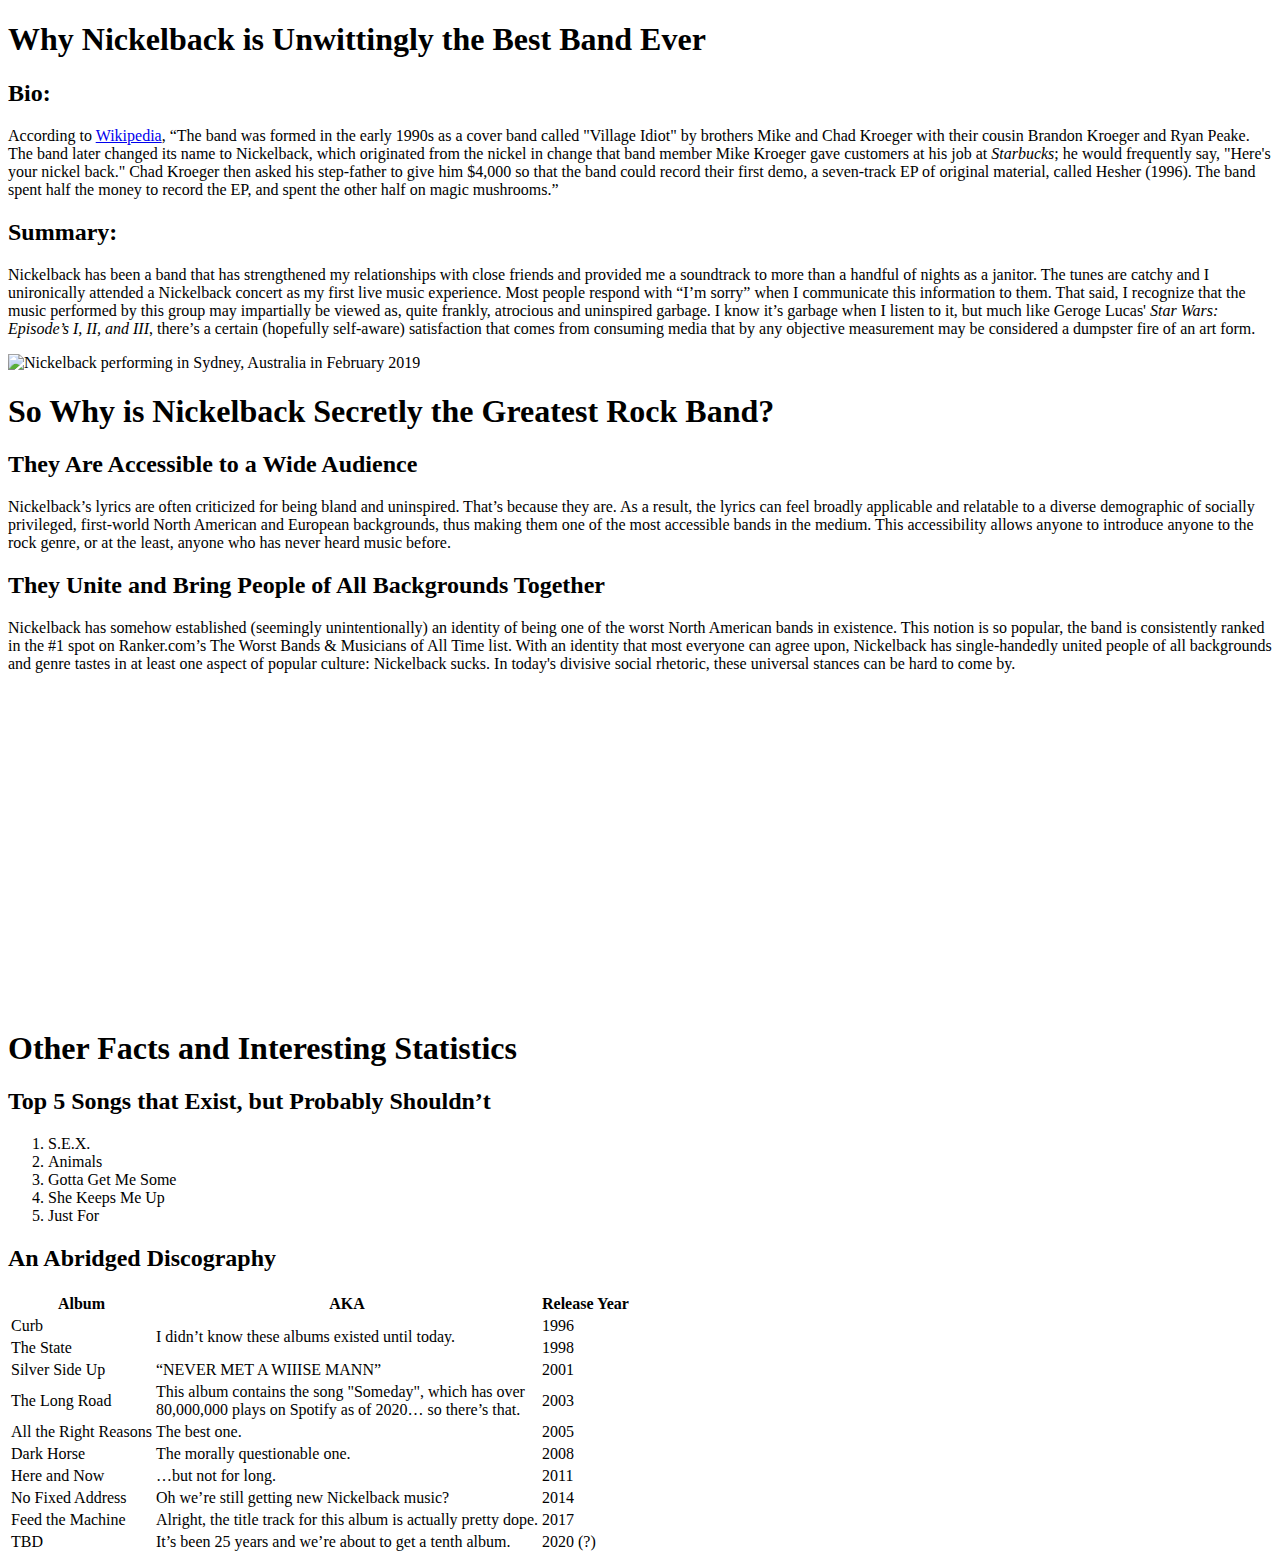
==== index.html @ 89dcd41a "Rename fanpage.html to index.html" ====
<!DOCTYPE html>
<html lang="en-us">

<head>
    <title>Nickelback "Fan" Page</title>
</head>
<link rel="icon" href="assets/favicon.png">

<body>
    <div>
        <h1>Why Nickelback is Unwittingly the Best Band Ever</h1>
        <h2>Bio:</h2>
        <p>According to <a href="https://en.wikipedia.org/wiki/Nickelback" target="_blank">Wikipedia</a>, “The band was
            formed in the early 1990s as a cover band called "Village Idiot" by brothers Mike and Chad Kroeger with
            their cousin Brandon Kroeger and Ryan Peake. The band later changed its name to Nickelback, which originated
            from the nickel in change that band member Mike Kroeger gave customers at his job at <em>Starbucks</em>; he
            would frequently say, "Here's your nickel back." Chad Kroeger then asked his step-father to give him $4,000
            so that the band could record their first demo, a seven-track EP of original material, called Hesher (1996).
            The band spent half the money to record the EP, and spent the other half on magic mushrooms.”</p>
        <h2>Summary:</h2>
        <p>Nickelback has been a band that has strengthened my relationships with close friends and provided me a
            soundtrack to more than a handful of nights as a janitor. The tunes are catchy and I unironically attended a
            Nickelback concert as my first live music experience. Most people respond with “I’m sorry” when I
            communicate this information to them. That said, I recognize that the music performed by this group may
            impartially be viewed as, quite frankly, atrocious and uninspired garbage. I know it’s garbage when I listen
            to it, but much like Geroge Lucas' <em>Star Wars: Episode’s I, II, and III</em>, there’s a certain
            (hopefully self-aware) satisfaction that comes from consuming media that by any objective measurement may be
            considered a dumpster fire of an art form.</p>
        <img src="https://upload.wikimedia.org/wikipedia/en/a/a7/Nickelback_in_Sydney.jpg"
            alt="Nickelback performing in Sydney, Australia in February 2019" height="396" width="704">
    </div>
    <div>
        <h1><strong>So Why is Nickelback Secretly the Greatest Rock Band?</strong></h1>
        <h2>They Are Accessible to a Wide Audience</h2>
        <p>Nickelback’s lyrics are often criticized for being bland and uninspired. That’s because they are. As a
            result, the lyrics can feel broadly applicable and relatable to a diverse demographic of socially
            privileged, first-world North American and European backgrounds, thus making them one of the most accessible
            bands in the medium. This accessibility allows anyone to introduce anyone to the rock genre, or at the
            least, anyone who has never heard music before.</p>
        <h2>They Unite and Bring People of All Backgrounds Together</h2>
        <p>Nickelback has somehow established (seemingly unintentionally) an identity of being one of the worst North
            American bands in existence. This notion is so popular, the band is consistently ranked in the #1 spot on
            Ranker.com’s The Worst Bands & Musicians of All Time list. With an identity that most everyone can agree
            upon, Nickelback has single-handedly united people of all backgrounds and genre tastes in at least one
            aspect of popular culture: Nickelback sucks. In today's divisive social rhetoric, these universal stances
            can be hard to come by.</p>
        <iframe width="560" height="315" src="https://www.youtube.com/embed/uvt7zhx4Tgw?start=49" frameborder="0"
            allow="accelerometer; autoplay; encrypted-media; gyroscope; picture-in-picture" allowfullscreen></iframe>
    </div>
    <div>
        <h1>Other Facts and Interesting Statistics</h1>
        <h2>Top 5 Songs that Exist, but Probably Shouldn’t</h2>
        <ol>
            <li>S.E.X.</li>
            <li>Animals</li>
            <li>Gotta Get Me Some</li>
            <li>She Keeps Me Up</li>
            <li>Just For</li>
        </ol>
        <h2>An Abridged Discography</h2>
        <table>
            <thead>
                <tr>
                    <th>Album</th>
                    <th>AKA</th>
                    <th>Release Year</th>
                </tr>
            </thead>
            <tbody>
                <tr>
                    <td>Curb</td>
                    <td rowspan="2">I didn’t know these albums existed until today.</td>
                    <td>1996</td>
                </tr>
                <tr>
                    <td>The State</td>
                    <td>1998</td>
                </tr>
                <tr>
                    <td>Silver Side Up</td>
                    <td>“NEVER MET A WIIISE MANN”</td>
                    <td>2001</td>
                </tr>
                <tr>
                    <td>The Long Road</td>
                    <td>This album contains the song "Someday", which has over <br>80,000,000 plays on Spotify as of
                        2020… so there’s that.</td>
                    <td>2003</td>
                </tr>
                <tr>
                    <td>All the Right Reasons</td>
                    <td>The best one.</td>
                    <td>2005</td>
                </tr>
                <tr>
                    <td>Dark Horse</td>
                    <td>The morally questionable one.</td>
                    <td>2008</td>
                </tr>
                <tr>
                    <td>Here and Now</td>
                    <td>…but not for long.</td>
                    <td>2011</td>
                </tr>
                <tr>
                    <td>No Fixed Address</td>
                    <td>Oh we’re still getting new Nickelback music?</td>
                    <td>2014</td>
                </tr>
                <tr>
                    <td>Feed the Machine</td>
                    <td>Alright, the title track for this album is actually pretty dope.</td>
                    <td>2017</td>
                </tr>
                <tr>
                    <td>TBD</td>
                    <td>It’s been 25 years and we’re about to get a tenth album.</td>
                    <td>2020 (?)</td>
                </tr>
            </tbody>

        </table>


    </div>
</body>

</html>
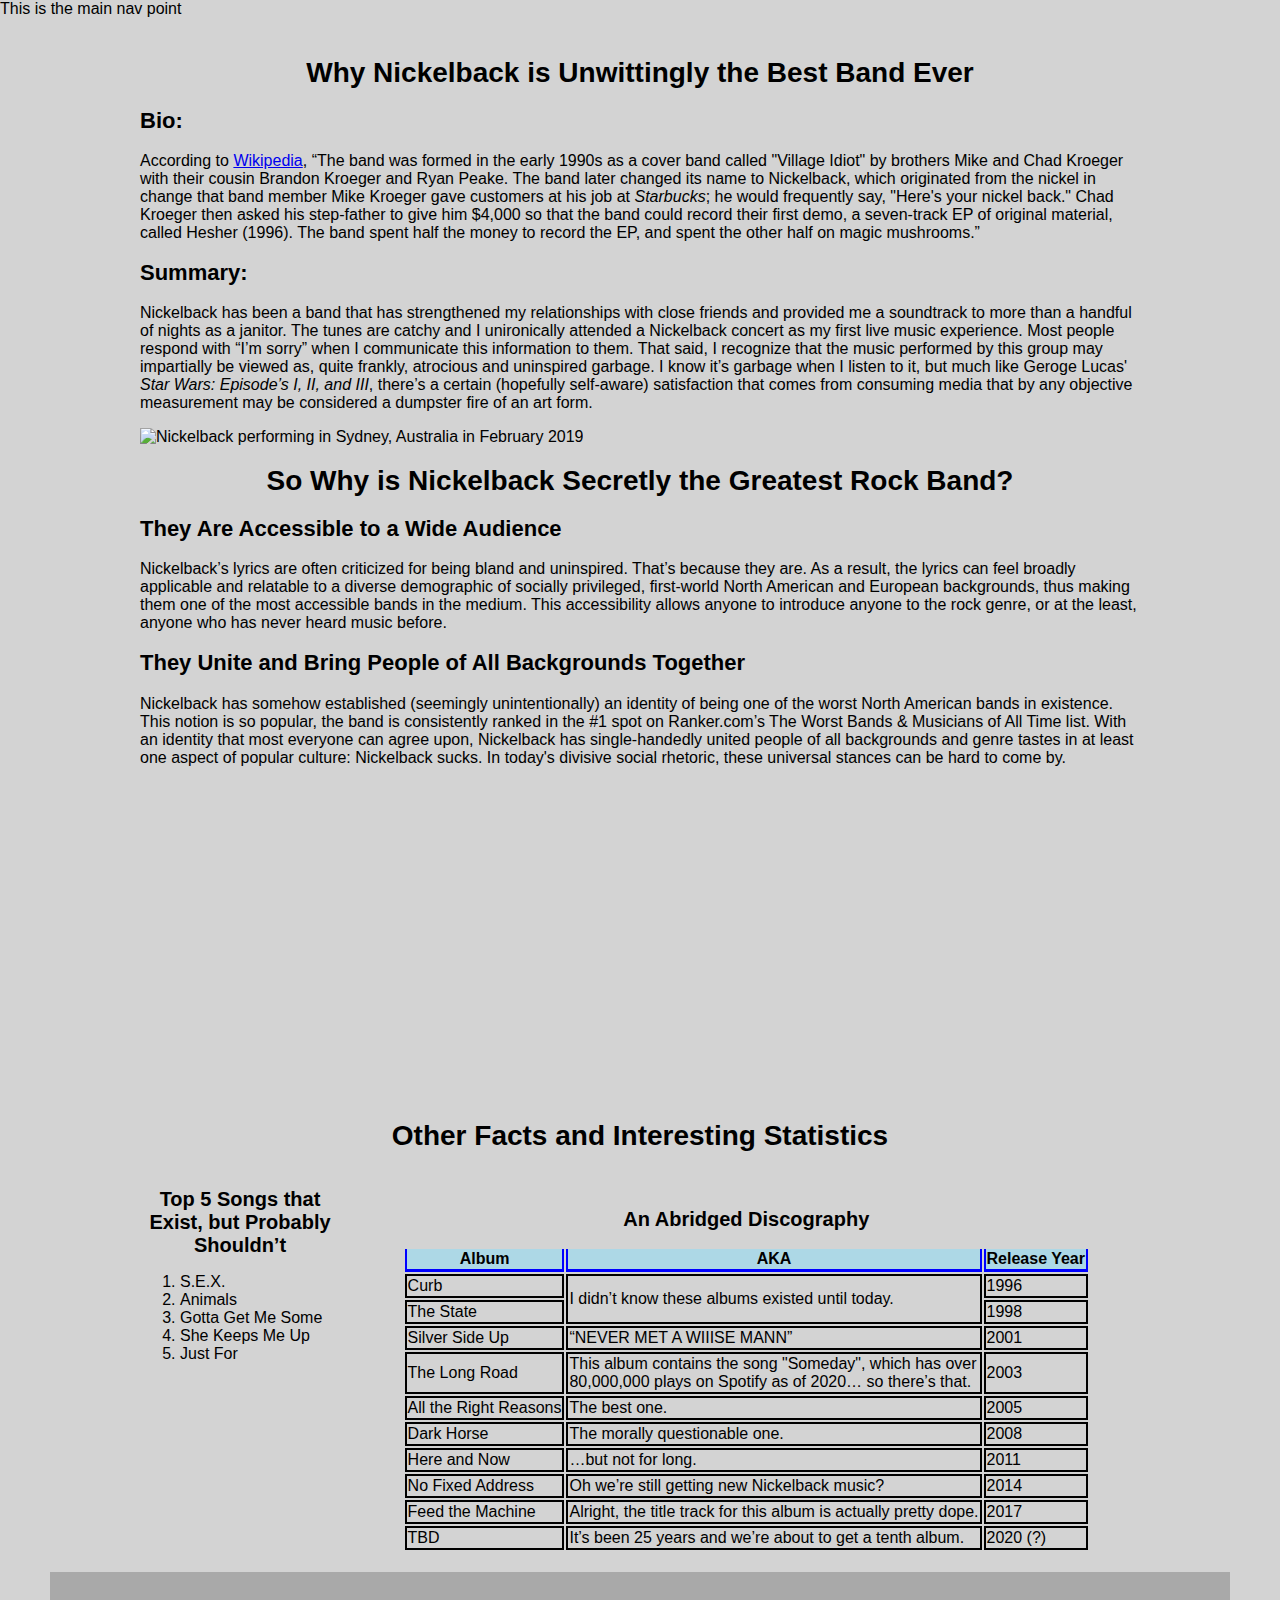
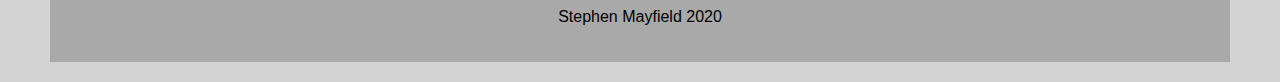
==== commit 7d871f94: "Updated index with container, added CSS styling" ====
--- a/index.html
+++ b/index.html
@@ -2,127 +2,180 @@
 <html lang="en-us">
 
 <head>
+    <meta charset="UTF-8">
+    <link rel="stylesheet" type="text/css" href="styles/styles.css">
     <title>Nickelback "Fan" Page</title>
 </head>
 <link rel="icon" href="assets/favicon.png">
 
 <body>
-    <div>
-        <h1>Why Nickelback is Unwittingly the Best Band Ever</h1>
-        <h2>Bio:</h2>
-        <p>According to <a href="https://en.wikipedia.org/wiki/Nickelback" target="_blank">Wikipedia</a>, “The band was
-            formed in the early 1990s as a cover band called "Village Idiot" by brothers Mike and Chad Kroeger with
-            their cousin Brandon Kroeger and Ryan Peake. The band later changed its name to Nickelback, which originated
-            from the nickel in change that band member Mike Kroeger gave customers at his job at <em>Starbucks</em>; he
-            would frequently say, "Here's your nickel back." Chad Kroeger then asked his step-father to give him $4,000
-            so that the band could record their first demo, a seven-track EP of original material, called Hesher (1996).
-            The band spent half the money to record the EP, and spent the other half on magic mushrooms.”</p>
-        <h2>Summary:</h2>
-        <p>Nickelback has been a band that has strengthened my relationships with close friends and provided me a
-            soundtrack to more than a handful of nights as a janitor. The tunes are catchy and I unironically attended a
-            Nickelback concert as my first live music experience. Most people respond with “I’m sorry” when I
-            communicate this information to them. That said, I recognize that the music performed by this group may
-            impartially be viewed as, quite frankly, atrocious and uninspired garbage. I know it’s garbage when I listen
-            to it, but much like Geroge Lucas' <em>Star Wars: Episode’s I, II, and III</em>, there’s a certain
-            (hopefully self-aware) satisfaction that comes from consuming media that by any objective measurement may be
-            considered a dumpster fire of an art form.</p>
-        <img src="https://upload.wikimedia.org/wikipedia/en/a/a7/Nickelback_in_Sydney.jpg"
-            alt="Nickelback performing in Sydney, Australia in February 2019" height="396" width="704">
+
+    <header>
+        This is the main nav point
+    </header>
+    <navbar>
+
+    </navbar>
+
+    <div class="container">
+        <div>
+            <h1>Why Nickelback is Unwittingly the Best Band Ever</h1>
+            <section id="biography">
+                <h2>Bio:</h2>
+                <p>According to <a href="https://en.wikipedia.org/wiki/Nickelback" target="_blank">Wikipedia</a>, “The
+                    band
+                    was
+                    formed in the early 1990s as a cover band called "Village Idiot" by brothers Mike and Chad Kroeger
+                    with
+                    their cousin Brandon Kroeger and Ryan Peake. The band later changed its name to Nickelback, which
+                    originated
+                    from the nickel in change that band member Mike Kroeger gave customers at his job at
+                    <em>Starbucks</em>;
+                    he
+                    would frequently say, "Here's your nickel back." Chad Kroeger then asked his step-father to give him
+                    $4,000
+                    so that the band could record their first demo, a seven-track EP of original material, called Hesher
+                    (1996).
+                    The band spent half the money to record the EP, and spent the other half on magic mushrooms.”</p>
+            </section>
+            <section id="summary">
+                <h2>Summary:</h2>
+                <p>Nickelback has been a band that has strengthened my relationships with close friends and provided me
+                    a
+                    soundtrack to more than a handful of nights as a janitor. The tunes are catchy and I unironically
+                    attended a
+                    Nickelback concert as my first live music experience. Most people respond with “I’m sorry” when I
+                    communicate this information to them. That said, I recognize that the music performed by this group
+                    may
+                    impartially be viewed as, quite frankly, atrocious and uninspired garbage. I know it’s garbage when
+                    I
+                    listen
+                    to it, but much like Geroge Lucas' <em>Star Wars: Episode’s I, II, and III</em>, there’s a certain
+                    (hopefully self-aware) satisfaction that comes from consuming media that by any objective
+                    measurement
+                    may be
+                    considered a dumpster fire of an art form.</p>
+                <img id="main-image" src="https://upload.wikimedia.org/wikipedia/en/a/a7/Nickelback_in_Sydney.jpg"
+                    alt="Nickelback performing in Sydney, Australia in February 2019" height="396" width="704">
+            </section>
+        </div>
+        <div>
+            <h1>So Why is Nickelback Secretly the Greatest Rock Band?</h1>
+            <section id="answer1">
+                <h2>They Are Accessible to a Wide Audience</h2>
+                <p>Nickelback’s lyrics are often criticized for being bland and uninspired. That’s because they are. As
+                    a
+                    result, the lyrics can feel broadly applicable and relatable to a diverse demographic of socially
+                    privileged, first-world North American and European backgrounds, thus making them one of the most
+                    accessible
+                    bands in the medium. This accessibility allows anyone to introduce anyone to the rock genre, or at
+                    the
+                    least, anyone who has never heard music before.</p>
+            </section>
+            <section id="answer2">
+                <h2>They Unite and Bring People of All Backgrounds Together</h2>
+                <p>Nickelback has somehow established (seemingly unintentionally) an identity of being one of the worst
+                    North
+                    American bands in existence. This notion is so popular, the band is consistently ranked in the #1
+                    spot
+                    on
+                    Ranker.com’s The Worst Bands & Musicians of All Time list. With an identity that most everyone can
+                    agree
+                    upon, Nickelback has single-handedly united people of all backgrounds and genre tastes in at least
+                    one
+                    aspect of popular culture: Nickelback sucks. In today's divisive social rhetoric, these universal
+                    stances
+                    can be hard to come by.</p>
+                <iframe id="video1" width="560" height="315" src="https://www.youtube.com/embed/uvt7zhx4Tgw?start=49"
+                    frameborder="0" allow="accelerometer; autoplay; encrypted-media; gyroscope; picture-in-picture"
+                    allowfullscreen></iframe>
+            </section>
+        </div>
+        <div class="statistics">
+            <h1>Other Facts and Interesting Statistics</h1>
+            <section id="songlist">
+                <h2 class="figures">Top 5 Songs that Exist, but Probably Shouldn’t</h2>
+                <ol>
+                    <li>S.E.X.</li>
+                    <li>Animals</li>
+                    <li>Gotta Get Me Some</li>
+                    <li>She Keeps Me Up</li>
+                    <li>Just For</li>
+                </ol>
+            </section>
+            <section id="discography">
+                <h2 class="figures">An Abridged Discography</h2>
+                <table>
+                    <thead>
+                        <tr>
+                            <th>Album</th>
+                            <th>AKA</th>
+                            <th>Release Year</th>
+                        </tr>
+                    </thead>
+                    <tbody>
+                        <tr>
+                            <td>Curb</td>
+                            <td rowspan="2">I didn’t know these albums existed until today.</td>
+                            <td>1996</td>
+                        </tr>
+                        <tr>
+                            <td>The State</td>
+                            <td>1998</td>
+                        </tr>
+                        <tr>
+                            <td>Silver Side Up</td>
+                            <td>“NEVER MET A WIIISE MANN”</td>
+                            <td>2001</td>
+                        </tr>
+                        <tr>
+                            <td>The Long Road</td>
+                            <td>This album contains the song "Someday", which has over <br>80,000,000 plays on Spotify
+                                as of
+                                2020… so there’s that.</td>
+                            <td>2003</td>
+                        </tr>
+                        <tr>
+                            <td>All the Right Reasons</td>
+                            <td>The best one.</td>
+                            <td>2005</td>
+                        </tr>
+                        <tr>
+                            <td>Dark Horse</td>
+                            <td>The morally questionable one.</td>
+                            <td>2008</td>
+                        </tr>
+                        <tr>
+                            <td>Here and Now</td>
+                            <td>…but not for long.</td>
+                            <td>2011</td>
+                        </tr>
+                        <tr>
+                            <td>No Fixed Address</td>
+                            <td>Oh we’re still getting new Nickelback music?</td>
+                            <td>2014</td>
+                        </tr>
+                        <tr>
+                            <td>Feed the Machine</td>
+                            <td>Alright, the title track for this album is actually pretty dope.</td>
+                            <td>2017</td>
+                        </tr>
+                        <tr>
+                            <td>TBD</td>
+                            <td>It’s been 25 years and we’re about to get a tenth album.</td>
+                            <td>2020 (?)</td>
+                        </tr>
+                    </tbody>
+
+                </table>
+            </section>
+        </div>
     </div>
-    <div>
-        <h1><strong>So Why is Nickelback Secretly the Greatest Rock Band?</strong></h1>
-        <h2>They Are Accessible to a Wide Audience</h2>
-        <p>Nickelback’s lyrics are often criticized for being bland and uninspired. That’s because they are. As a
-            result, the lyrics can feel broadly applicable and relatable to a diverse demographic of socially
-            privileged, first-world North American and European backgrounds, thus making them one of the most accessible
-            bands in the medium. This accessibility allows anyone to introduce anyone to the rock genre, or at the
-            least, anyone who has never heard music before.</p>
-        <h2>They Unite and Bring People of All Backgrounds Together</h2>
-        <p>Nickelback has somehow established (seemingly unintentionally) an identity of being one of the worst North
-            American bands in existence. This notion is so popular, the band is consistently ranked in the #1 spot on
-            Ranker.com’s The Worst Bands & Musicians of All Time list. With an identity that most everyone can agree
-            upon, Nickelback has single-handedly united people of all backgrounds and genre tastes in at least one
-            aspect of popular culture: Nickelback sucks. In today's divisive social rhetoric, these universal stances
-            can be hard to come by.</p>
-        <iframe width="560" height="315" src="https://www.youtube.com/embed/uvt7zhx4Tgw?start=49" frameborder="0"
-            allow="accelerometer; autoplay; encrypted-media; gyroscope; picture-in-picture" allowfullscreen></iframe>
     </div>
-    <div>
-        <h1>Other Facts and Interesting Statistics</h1>
-        <h2>Top 5 Songs that Exist, but Probably Shouldn’t</h2>
-        <ol>
-            <li>S.E.X.</li>
-            <li>Animals</li>
-            <li>Gotta Get Me Some</li>
-            <li>She Keeps Me Up</li>
-            <li>Just For</li>
-        </ol>
-        <h2>An Abridged Discography</h2>
-        <table>
-            <thead>
-                <tr>
-                    <th>Album</th>
-                    <th>AKA</th>
-                    <th>Release Year</th>
-                </tr>
-            </thead>
-            <tbody>
-                <tr>
-                    <td>Curb</td>
-                    <td rowspan="2">I didn’t know these albums existed until today.</td>
-                    <td>1996</td>
-                </tr>
-                <tr>
-                    <td>The State</td>
-                    <td>1998</td>
-                </tr>
-                <tr>
-                    <td>Silver Side Up</td>
-                    <td>“NEVER MET A WIIISE MANN”</td>
-                    <td>2001</td>
-                </tr>
-                <tr>
-                    <td>The Long Road</td>
-                    <td>This album contains the song "Someday", which has over <br>80,000,000 plays on Spotify as of
-                        2020… so there’s that.</td>
-                    <td>2003</td>
-                </tr>
-                <tr>
-                    <td>All the Right Reasons</td>
-                    <td>The best one.</td>
-                    <td>2005</td>
-                </tr>
-                <tr>
-                    <td>Dark Horse</td>
-                    <td>The morally questionable one.</td>
-                    <td>2008</td>
-                </tr>
-                <tr>
-                    <td>Here and Now</td>
-                    <td>…but not for long.</td>
-                    <td>2011</td>
-                </tr>
-                <tr>
-                    <td>No Fixed Address</td>
-                    <td>Oh we’re still getting new Nickelback music?</td>
-                    <td>2014</td>
-                </tr>
-                <tr>
-                    <td>Feed the Machine</td>
-                    <td>Alright, the title track for this album is actually pretty dope.</td>
-                    <td>2017</td>
-                </tr>
-                <tr>
-                    <td>TBD</td>
-                    <td>It’s been 25 years and we’re about to get a tenth album.</td>
-                    <td>2020 (?)</td>
-                </tr>
-            </tbody>
 
-        </table>
-
-
-    </div>
+    <footer>
+        <p>Stephen Mayfield 2020</p>
+    </footer>
 </body>
 
-</html>
+</html>--- a/styles/styles.css
+++ b/styles/styles.css
@@ -0,0 +1,70 @@
+
+
+body {
+    font-family: Tahoma, Verdana, sans-serif;
+    background: lightgray;
+    margin: 0;
+}
+
+td {
+    border: 2px solid black;
+}
+
+th {
+    border-left: 2px solid blue;
+    border-right: 2px solid blue;
+    border-bottom: 3px solid blue;
+    background: lightblue;
+}
+
+h1 {
+    font-size: 28px;
+    text-align: center;
+}
+
+h2 {
+    font-size: 22px;
+    text-align: left;
+}
+
+.figures {
+    text-align: center;
+    font-size: 20px;
+}
+
+.container {
+    width: 1000px;
+    padding: 20px;
+    margin: 0 auto;
+    background: lightgray
+}
+
+.content {
+    background: darkgray;
+}
+
+#main-image {
+    position: relative;
+    max-width: 600px;
+    max-height: 337.14821763602px;m
+}
+
+#songlist {
+    float: left;
+    width: 200px
+}
+
+#discography {
+    float: right;
+    margin: 20px 50px;
+}
+
+
+
+footer {
+    clear: both;
+    text-align: center;
+    padding: 20px;
+    margin: 20px 50px;
+    background: darkgray;
+}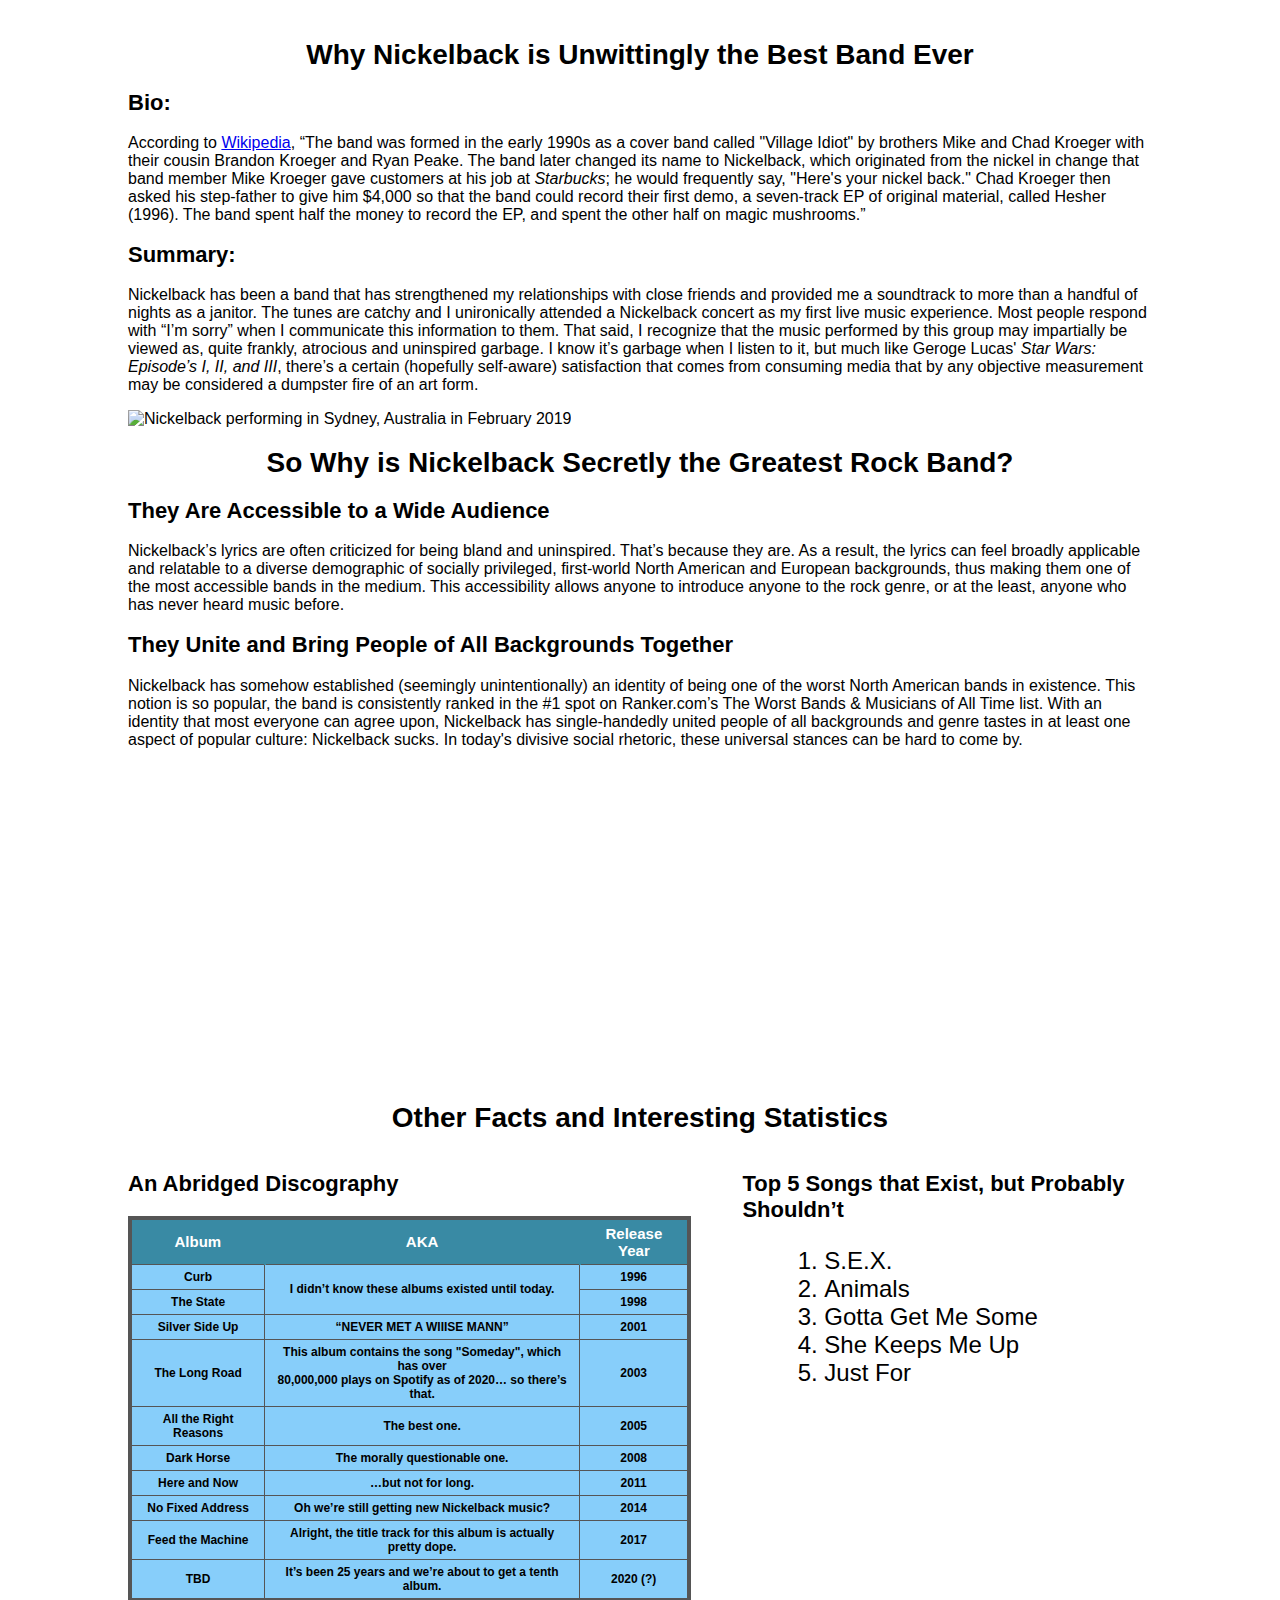
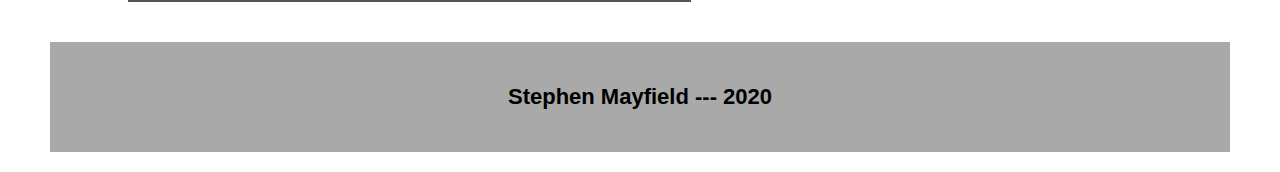
==== commit 304ca07e: "Updated with responsive CSS styling" ====
--- a/index.html
+++ b/index.html
@@ -2,21 +2,21 @@
 <html lang="en-us">
 
 <head>
-    <meta charset="UTF-8">
+    <meta charset="UTF-8" name="viewport" content="width=device-width, initial-scale=1.0">
     <link rel="stylesheet" type="text/css" href="styles/styles.css">
     <title>Nickelback "Fan" Page</title>
 </head>
 <link rel="icon" href="assets/favicon.png">
 
 <body>
-
+    <!--
     <header>
         This is the main nav point
     </header>
     <navbar>
 
     </navbar>
-
+-->
     <div class="container">
         <div>
             <h1>Why Nickelback is Unwittingly the Best Band Ever</h1>
@@ -56,7 +56,7 @@
                     may be
                     considered a dumpster fire of an art form.</p>
                 <img id="main-image" src="https://upload.wikimedia.org/wikipedia/en/a/a7/Nickelback_in_Sydney.jpg"
-                    alt="Nickelback performing in Sydney, Australia in February 2019" height="396" width="704">
+                    alt="Nickelback performing in Sydney, Australia in February 2019">
             </section>
         </div>
         <div>
@@ -86,26 +86,17 @@
                     aspect of popular culture: Nickelback sucks. In today's divisive social rhetoric, these universal
                     stances
                     can be hard to come by.</p>
-                <iframe id="video1" width="560" height="315" src="https://www.youtube.com/embed/uvt7zhx4Tgw?start=49"
-                    frameborder="0" allow="accelerometer; autoplay; encrypted-media; gyroscope; picture-in-picture"
-                    allowfullscreen></iframe>
             </section>
+            <iframe id="video1" width="560" height="315" src="https://www.youtube.com/embed/uvt7zhx4Tgw?start=49"
+                frameborder="0" allow="accelerometer; autoplay; encrypted-media; gyroscope; picture-in-picture"
+                allowfullscreen></iframe>
+
         </div>
         <div class="statistics">
             <h1>Other Facts and Interesting Statistics</h1>
-            <section id="songlist">
-                <h2 class="figures">Top 5 Songs that Exist, but Probably Shouldn’t</h2>
-                <ol>
-                    <li>S.E.X.</li>
-                    <li>Animals</li>
-                    <li>Gotta Get Me Some</li>
-                    <li>She Keeps Me Up</li>
-                    <li>Just For</li>
-                </ol>
-            </section>
             <section id="discography">
-                <h2 class="figures">An Abridged Discography</h2>
-                <table>
+                <h2 class="statistics">An Abridged Discography</h2>
+                <table class="steelBlueCols">
                     <thead>
                         <tr>
                             <th>Album</th>
@@ -169,12 +160,25 @@
 
                 </table>
             </section>
+            <section id="songlist">
+                <h2 class="statistics">Top 5 Songs that Exist, but Probably Shouldn’t</h2>
+                <ol class="topFive">
+                    <li>S.E.X.</li>
+                    <li>Animals</li>
+                    <li>Gotta Get Me Some</li>
+                    <li>She Keeps Me Up</li>
+                    <li>Just For</li>
+                </ol>
+            </section>
+            <div style="clear: both;">
+            </div>
+
         </div>
     </div>
     </div>
 
     <footer>
-        <p>Stephen Mayfield 2020</p>
+        <p>Stephen Mayfield --- 2020</p>
     </footer>
 </body>
 
--- a/styles/styles.css
+++ b/styles/styles.css
@@ -1,20 +1,6 @@
-
-
 body {
     font-family: Tahoma, Verdana, sans-serif;
-    background: lightgray;
     margin: 0;
-}
-
-td {
-    border: 2px solid black;
-}
-
-th {
-    border-left: 2px solid blue;
-    border-right: 2px solid blue;
-    border-bottom: 3px solid blue;
-    background: lightblue;
 }
 
 h1 {
@@ -27,44 +13,114 @@
     text-align: left;
 }
 
+p {
+  max-width: 100%;
+}
+
 .figures {
     text-align: center;
     font-size: 20px;
 }
 
 .container {
-    width: 1000px;
+    width: 80%;
     padding: 20px;
     margin: 0 auto;
-    background: lightgray
+    /* background: lightslategray; */
 }
 
 .content {
     background: darkgray;
 }
 
+
 #main-image {
     position: relative;
-    max-width: 600px;
-    max-height: 337.14821763602px;m
+    height: auto;
+    width: 600px;
 }
 
+
 #songlist {
-    float: left;
-    width: 200px
+    float: right;
+    width: 40%;
+    margin-left: 5%;
 }
 
 #discography {
-    float: right;
-    margin: 20px 50px;
+    float: left;
+    width: 55%;
+}
+
+/* steelBlueCols for Discography Table */
+table.steelBlueCols {
+    border: 4px solid #555555;
+    background-color: lightskyblue;
+    text-align: center;
+    border-collapse: collapse;
+  }
+  table.steelBlueCols td, table.steelBlueCols th {
+    border: 1px solid #555555;
+    padding: 5px 10px;
+    
+  }
+  table.steelBlueCols tbody td {
+    font-size: 12px;
+    font-weight: bold;
+    color: #000;
+    
+  }
+  table.steelBlueCols thead {
+    background: #398AA4;
+  }
+  table.steelBlueCols thead th {
+    font-size: 15px;
+    font-weight: bold;
+    color: #FFFFFF;
+    text-align: left;
+    border-left: 2px solid #398AA4;
+    text-align: center;
+
+  }
+  table.steelBlueCols thead th:first-child {
+    border-left: none;
+  }
+  
+/*End of Discography Table*/
+
+ol.topFive {
+  font-size: 24px;
+  padding-left: 20%;
 }
 
 
+@media (max-width:800px){
+    #discography{
+      width:100%;
+      float: none;
+      
+    }
+    #songlist{
+      width:100%;
+      float: none;
+    }
+
+    h2.statistics {
+      text-align: center;
+    }
+    #video1{
+      width: 100%;
+    }
+    #main-image{
+      width: 100%;
+    }
+}
 
 footer {
-    clear: both;
-    text-align: center;
-    padding: 20px;
-    margin: 20px 50px;
-    background: darkgray;
-}+  font-size: 22px;
+  font-weight: bold;
+  text-align: center;
+  padding: 20px;
+  margin: 20px 50px;
+  background: darkgray;
+}
